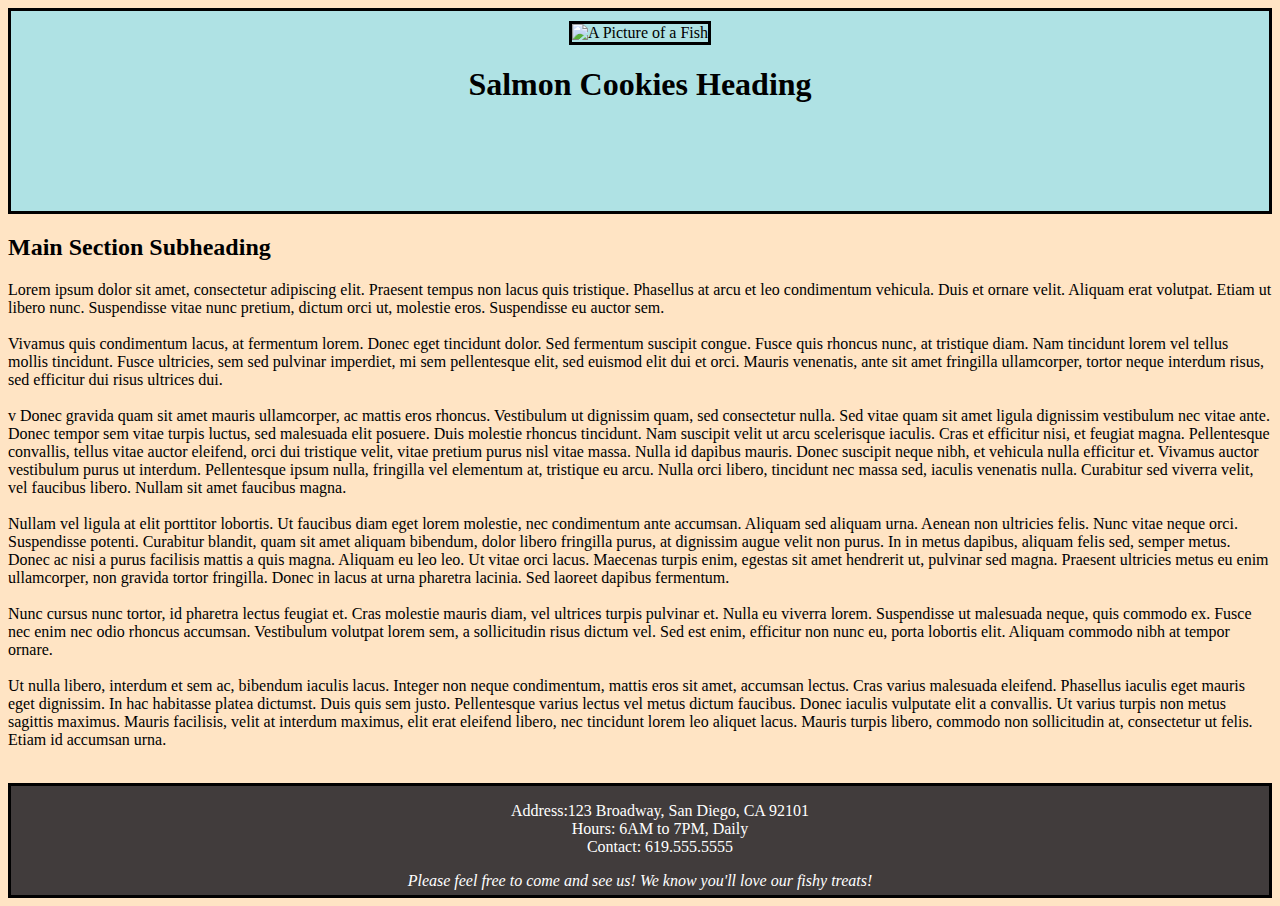
==== index.html @ 9853c63d "initial code attempt" ====
<!DOCTYPE html>
<html>
  
  <head>
    <title>Salmon Cookies Project</title>
    <link href="style.css" type="text/css" rel="stylesheet"/>
    <link rel="preconnect" href="https://fonts.gstatic.com">
    <link href="https://fonts.googleapis.com/css2?family=Mate+SC&display=swap" rel="stylesheet">
  </head>
  
  <body>
    
    <header>
      <div>
        <img src="https://codefellows.github.io/code-201-guide/curriculum/class-06/lab/assets/salmon.png" alt="A Picture of a Fish">
        <h1>Salmon Cookies Heading</h1>
      </div>
    </header>
    
    <main>
      <h2>Main Section Subheading</h2>
      <div>
        <!-- generate this from js: -->
        <!-- <article>
          <img>
          <h2></h2>
          <p></p>
          <ul>
            <li></li>
          </ul>
        </article> -->
      </div>
      <div>
        <p> Lorem ipsum dolor sit amet, consectetur adipiscing elit. Praesent tempus non lacus quis tristique. Phasellus at arcu et leo condimentum vehicula. Duis et ornare velit. Aliquam erat volutpat. Etiam ut libero nunc.    Suspendisse vitae nunc pretium, dictum orci ut, molestie eros. Suspendisse eu auctor sem.<br><br>

          Vivamus quis condimentum lacus, at fermentum lorem. Donec eget tincidunt dolor. Sed fermentum suscipit congue. Fusce quis rhoncus nunc, at tristique diam. Nam tincidunt lorem vel tellus mollis tincidunt. Fusce ultricies, sem sed pulvinar imperdiet, mi sem pellentesque elit, sed euismod elit dui et orci. Mauris venenatis, ante sit amet fringilla ullamcorper, tortor neque interdum risus, sed efficitur dui risus ultrices dui.<br><br>v
          
          Donec gravida quam sit amet mauris ullamcorper, ac mattis eros rhoncus. Vestibulum ut dignissim quam, sed consectetur nulla. Sed vitae quam sit amet ligula dignissim vestibulum nec vitae ante. Donec tempor sem vitae turpis luctus, sed malesuada elit posuere. Duis molestie rhoncus tincidunt. Nam suscipit velit ut arcu scelerisque iaculis. Cras et efficitur nisi, et feugiat magna. Pellentesque convallis, tellus vitae auctor eleifend, orci dui tristique velit, vitae pretium purus nisl vitae massa. Nulla id dapibus mauris. Donec suscipit neque nibh, et vehicula nulla efficitur et. Vivamus auctor vestibulum purus ut interdum. Pellentesque ipsum nulla, fringilla vel elementum at, tristique eu arcu. Nulla orci libero, tincidunt nec massa sed, iaculis venenatis nulla. Curabitur sed viverra velit, vel faucibus libero. Nullam sit amet faucibus magna.<br><br>
          
          Nullam vel ligula at elit porttitor lobortis. Ut faucibus diam eget lorem molestie, nec condimentum ante accumsan. Aliquam sed aliquam urna. Aenean non ultricies felis. Nunc vitae neque orci. Suspendisse potenti. Curabitur blandit, quam sit amet aliquam bibendum, dolor libero fringilla purus, at dignissim augue velit non purus. In in metus dapibus, aliquam felis sed, semper metus. Donec ac nisi a purus facilisis mattis a quis magna. Aliquam eu leo leo. Ut vitae orci lacus. Maecenas turpis enim, egestas sit amet hendrerit ut, pulvinar sed magna. Praesent ultricies metus eu enim ullamcorper, non gravida tortor fringilla. Donec in lacus at urna pharetra lacinia. Sed laoreet dapibus fermentum.<br><br>
          
          Nunc cursus nunc tortor, id pharetra lectus feugiat et. Cras molestie mauris diam, vel ultrices turpis pulvinar et. Nulla eu viverra lorem. Suspendisse ut malesuada neque, quis commodo ex. Fusce nec enim nec odio rhoncus accumsan. Vestibulum volutpat lorem sem, a sollicitudin risus dictum vel. Sed est enim, efficitur non nunc eu, porta lobortis elit. Aliquam commodo nibh at tempor ornare.<br><br>
          
          Ut nulla libero, interdum et sem ac, bibendum iaculis lacus. Integer non neque condimentum, mattis eros sit amet, accumsan lectus. Cras varius malesuada eleifend. Phasellus iaculis eget mauris eget dignissim. In hac habitasse platea dictumst. Duis quis sem justo. Pellentesque varius lectus vel metus dictum faucibus. Donec iaculis vulputate elit a convallis. Ut varius turpis non metus sagittis maximus. Mauris facilisis, velit at interdum maximus, elit erat eleifend libero, nec tincidunt lorem leo aliquet lacus. Mauris turpis libero, commodo non sollicitudin at, consectetur ut felis. Etiam id accumsan urna.<br><br>
        </p>
      </div>
    </main>
    
    <footer>
      <ul>
        <li>Address:123 Broadway, San Diego, CA 92101</li>
        <li>Hours: 6AM to 7PM, Daily</li>
        <li>Contact: 619.555.5555</li>
        <li></li>
      </ul>
      <p>Please feel free to come and see us! We know you'll love our fishy treats!</p>
    </footer>
    
    <script src="app.js"></script>

  </body>

</html>
---- style.css ----
header {
  border: 3px solid black;
  background-color: rgb(175, 226, 228);
  text-align: center;
  position: relative;
  height: 200px;
}

header img {
  border: 3px solid black;
  height: 100px;
  vertical-align: bottom;
  margin-top: 10px;
}

body {
  background-color: bisque;
}

footer {
  border: 3px solid black;
  background-color: rgb(65, 60, 60);
  height: relative;
  color: white;
  text-align: center;
  vertical-align: center;
  margin-top: 10px;
}

footer li {
  list-style-type: none;
}

footer p {
  color: white;
  font-style: italic;
  font-style: bold;
  margin: 5px;
}
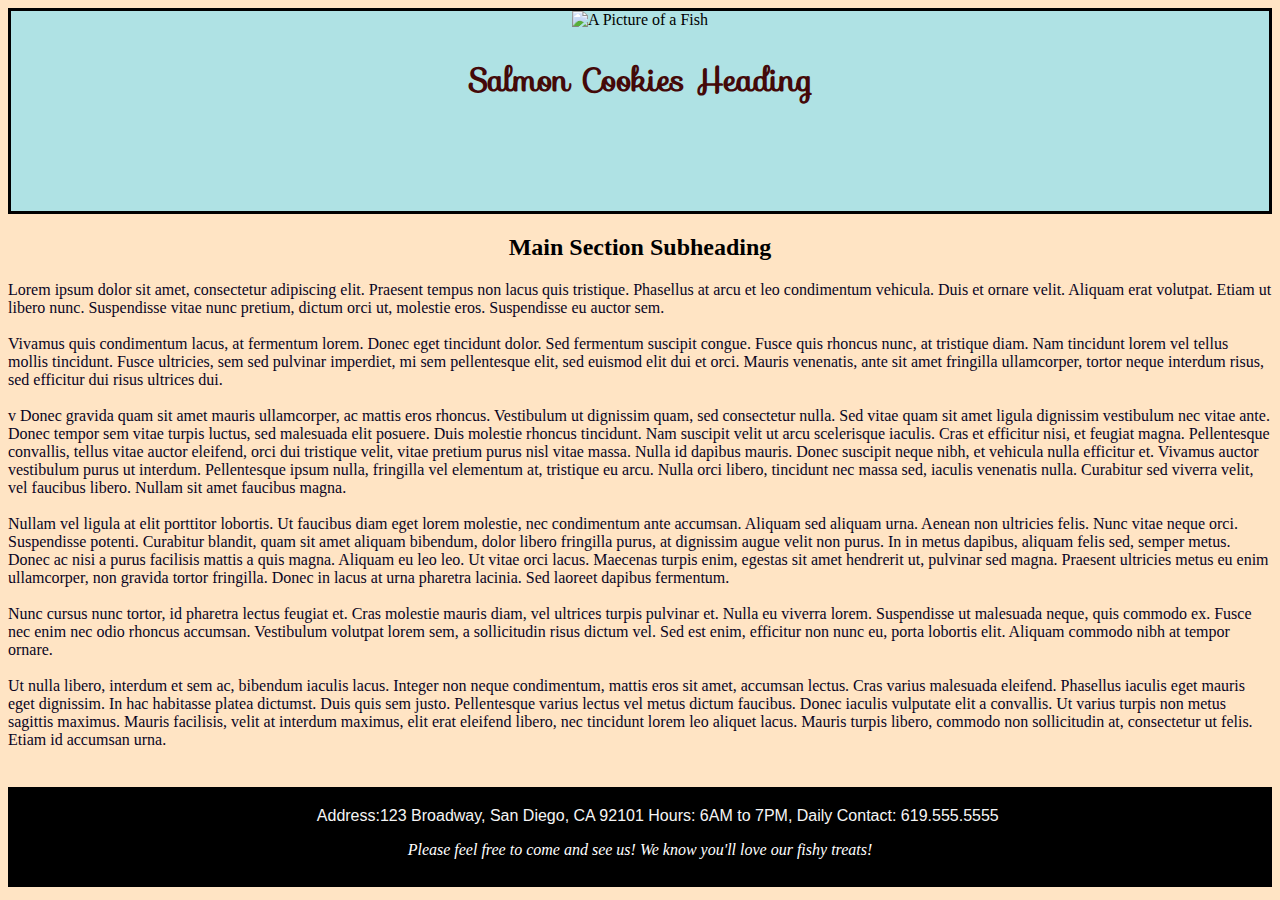
==== commit cbbae54f: "added constructor function" ====
--- a/index.html
+++ b/index.html
@@ -5,7 +5,8 @@
     <title>Salmon Cookies Project</title>
     <link href="style.css" type="text/css" rel="stylesheet"/>
     <link rel="preconnect" href="https://fonts.gstatic.com">
-    <link href="https://fonts.googleapis.com/css2?family=Mate+SC&display=swap" rel="stylesheet">
+    <!-- <link href="https://fonts.googleapis.com/css2?family=Mate+SC&display=swap" rel="stylesheet"> -->
+    <link rel="stylesheet" href="https://fonts.googleapis.com/css?family=Sofia">
   </head>
   
   <body>
@@ -13,6 +14,12 @@
     <header>
       <div>
         <img src="https://codefellows.github.io/code-201-guide/curriculum/class-06/lab/assets/salmon.png" alt="A Picture of a Fish">
+        <style>
+          h1 {
+            font-family: "Sofia", sans-serif;
+            color:rgb(68, 9, 9)
+          }
+          </style>
         <h1>Salmon Cookies Heading</h1>
       </div>
     </header>
@@ -54,7 +61,6 @@
         <li></li>
       </ul>
       <p>Please feel free to come and see us! We know you'll love our fishy treats!</p>
-    </footer>
     
     <script src="app.js"></script>
 
--- a/style.css
+++ b/style.css
@@ -5,30 +5,80 @@
   position: relative;
   height: 200px;
 }
+h2 {
+  text-align: center;
+}
+header img {
+  height: 100px;
+  margin-top: auto;
+  margin-bottom: 5px;
+  float: center;
+}
 
-header img {
-  border: 3px solid black;
-  height: 100px;
-  vertical-align: bottom;
-  margin-top: 10px;
+#salesInfo {
+  border: 1px solid black;
+  position: relative;
+  margin-top: 100px;
+  margin-left: auto;
+  margin-right: auto;
+  display: inline-block;
+}
+
+p {
+  font-family: Georgia, "Times New Roman", Times, serif;
+  color: rgb(10, 5, 31);
+}
+
+td {
+  border: 1px solid black;
+  background-color: rgb(228, 228, 230);
+  font-family: Arial, Helvetica, sans-serif;
+  color: black;
+  text-align: center;
+  padding: 10px;
+}
+
+th {
+  border: 1px solid black;
+  background-color: rgb(139, 139, 139);
+  color: black;
+  text-align: center;
+  padding: 10px;
+}
+
+.title {
+  background-color: white;
+  border: 1px solid black;
+  width: 80px;
 }
 
 body {
   background-color: bisque;
 }
 
-footer {
+tfoot {
   border: 3px solid black;
-  background-color: rgb(65, 60, 60);
+  background-color: rgb(255, 255, 255);
   height: relative;
-  color: white;
+  color: rgb(0, 0, 0);
   text-align: center;
   vertical-align: center;
   margin-top: 10px;
 }
 
+footer {
+  background-color: black;
+  text-align: center;
+  height: 100px;
+  margin-top: 20px;
+  font-family: Verdana, Geneva, Tahoma, sans-serif;
+}
+
 footer li {
   list-style-type: none;
+  display: inline-block;
+  color: whitesmoke;
+  margin-top: 20px;
 }
 
 footer p {
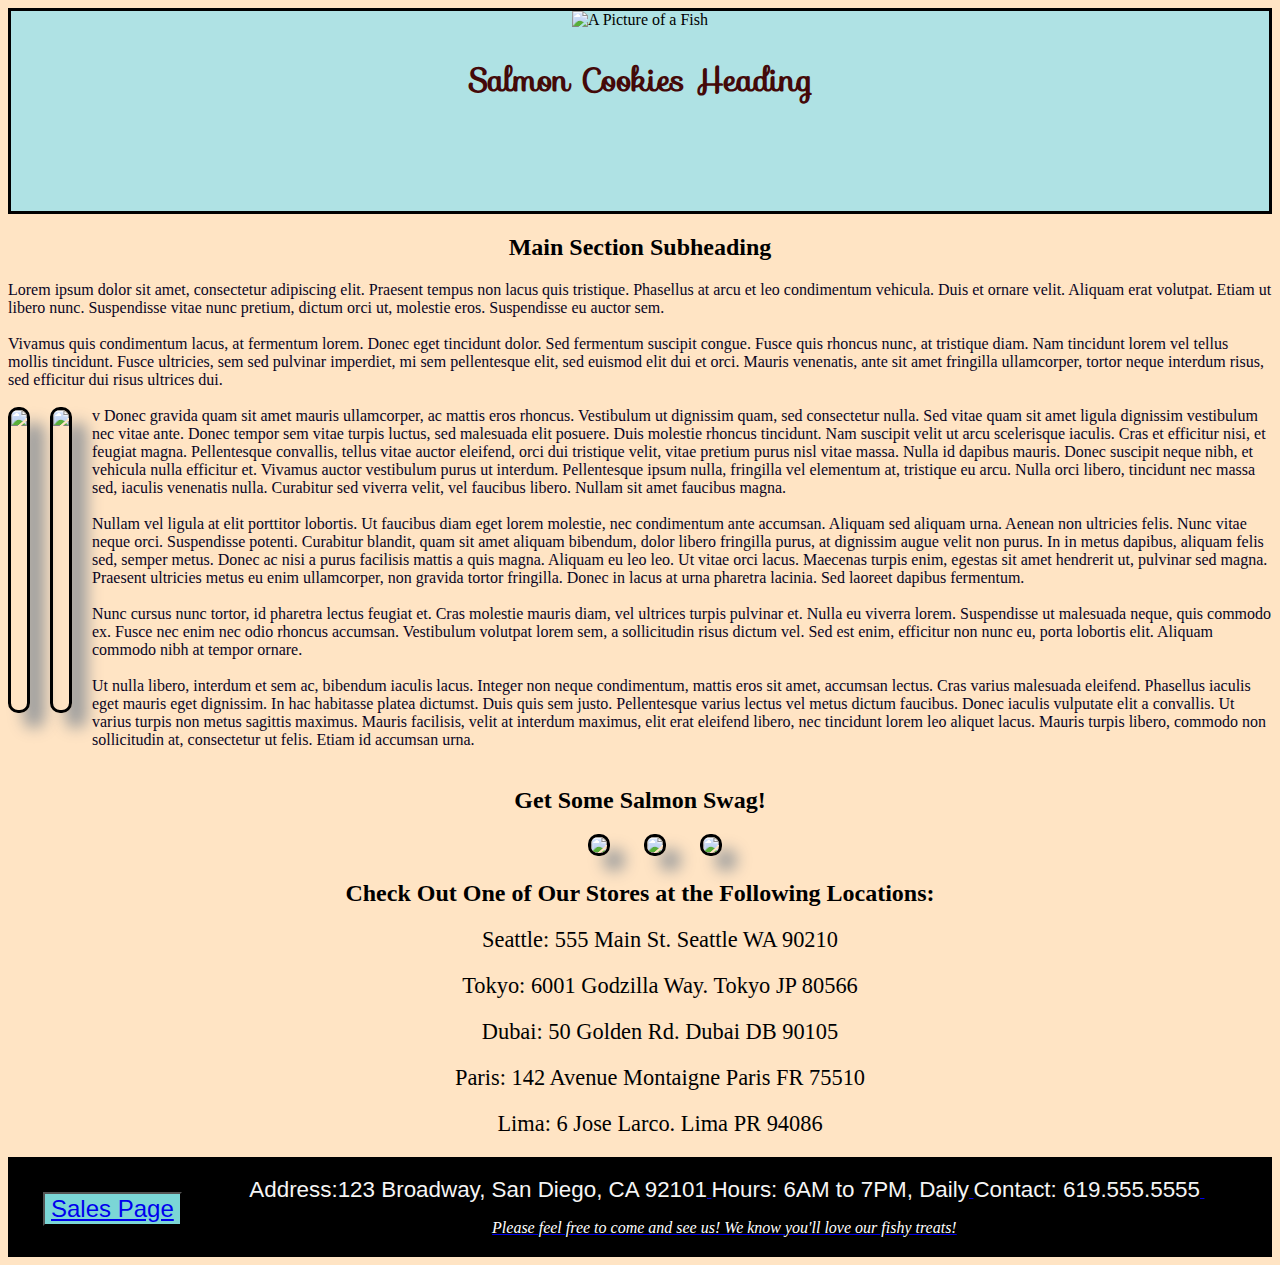
==== commit 5fb80c00: "added photos and css" ====
--- a/index.html
+++ b/index.html
@@ -41,9 +41,13 @@
         <p> Lorem ipsum dolor sit amet, consectetur adipiscing elit. Praesent tempus non lacus quis tristique. Phasellus at arcu et leo condimentum vehicula. Duis et ornare velit. Aliquam erat volutpat. Etiam ut libero nunc.    Suspendisse vitae nunc pretium, dictum orci ut, molestie eros. Suspendisse eu auctor sem.<br><br>
 
           Vivamus quis condimentum lacus, at fermentum lorem. Donec eget tincidunt dolor. Sed fermentum suscipit congue. Fusce quis rhoncus nunc, at tristique diam. Nam tincidunt lorem vel tellus mollis tincidunt. Fusce ultricies, sem sed pulvinar imperdiet, mi sem pellentesque elit, sed euismod elit dui et orci. Mauris venenatis, ante sit amet fringilla ullamcorper, tortor neque interdum risus, sed efficitur dui risus ultrices dui.<br><br>v
-          
+          <img class="bodyimage" src="https://github.com/codefellows/seattle-code-201d76/blob/main/class08/salmonCookies/assets/family.jpg?raw=true" height =300px>
+          <img class="bodyimage" src="https://github.com/codefellows/seattle-code-201d76/blob/main/class08/salmonCookies/assets/fish.jpg?raw=true" height =300px>
+
           Donec gravida quam sit amet mauris ullamcorper, ac mattis eros rhoncus. Vestibulum ut dignissim quam, sed consectetur nulla. Sed vitae quam sit amet ligula dignissim vestibulum nec vitae ante. Donec tempor sem vitae turpis luctus, sed malesuada elit posuere. Duis molestie rhoncus tincidunt. Nam suscipit velit ut arcu scelerisque iaculis. Cras et efficitur nisi, et feugiat magna. Pellentesque convallis, tellus vitae auctor eleifend, orci dui tristique velit, vitae pretium purus nisl vitae massa. Nulla id dapibus mauris. Donec suscipit neque nibh, et vehicula nulla efficitur et. Vivamus auctor vestibulum purus ut interdum. Pellentesque ipsum nulla, fringilla vel elementum at, tristique eu arcu. Nulla orci libero, tincidunt nec massa sed, iaculis venenatis nulla. Curabitur sed viverra velit, vel faucibus libero. Nullam sit amet faucibus magna.<br><br>
           
+
+
           Nullam vel ligula at elit porttitor lobortis. Ut faucibus diam eget lorem molestie, nec condimentum ante accumsan. Aliquam sed aliquam urna. Aenean non ultricies felis. Nunc vitae neque orci. Suspendisse potenti. Curabitur blandit, quam sit amet aliquam bibendum, dolor libero fringilla purus, at dignissim augue velit non purus. In in metus dapibus, aliquam felis sed, semper metus. Donec ac nisi a purus facilisis mattis a quis magna. Aliquam eu leo leo. Ut vitae orci lacus. Maecenas turpis enim, egestas sit amet hendrerit ut, pulvinar sed magna. Praesent ultricies metus eu enim ullamcorper, non gravida tortor fringilla. Donec in lacus at urna pharetra lacinia. Sed laoreet dapibus fermentum.<br><br>
           
           Nunc cursus nunc tortor, id pharetra lectus feugiat et. Cras molestie mauris diam, vel ultrices turpis pulvinar et. Nulla eu viverra lorem. Suspendisse ut malesuada neque, quis commodo ex. Fusce nec enim nec odio rhoncus accumsan. Vestibulum volutpat lorem sem, a sollicitudin risus dictum vel. Sed est enim, efficitur non nunc eu, porta lobortis elit. Aliquam commodo nibh at tempor ornare.<br><br>
@@ -51,9 +55,26 @@
           Ut nulla libero, interdum et sem ac, bibendum iaculis lacus. Integer non neque condimentum, mattis eros sit amet, accumsan lectus. Cras varius malesuada eleifend. Phasellus iaculis eget mauris eget dignissim. In hac habitasse platea dictumst. Duis quis sem justo. Pellentesque varius lectus vel metus dictum faucibus. Donec iaculis vulputate elit a convallis. Ut varius turpis non metus sagittis maximus. Mauris facilisis, velit at interdum maximus, elit erat eleifend libero, nec tincidunt lorem leo aliquet lacus. Mauris turpis libero, commodo non sollicitudin at, consectetur ut felis. Etiam id accumsan urna.<br><br>
         </p>
       </div>
+      <div id="swagsection">
+        <h2>Get Some Salmon Swag!</h2>
+        <img class="swag" src="https://github.com/codefellows/seattle-code-201d76/blob/main/class08/salmonCookies/assets/shirt.jpg?raw=true">
+        <img class="swag" src="https://github.com/codefellows/seattle-code-201d76/blob/main/class08/salmonCookies/assets/frosted-cookie.jpg?raw=true">
+        <img class="swag" src="https://github.com/codefellows/seattle-code-201d76/blob/main/class08/salmonCookies/assets/cutter.jpeg?raw=true">
+      </div>
+      <div>
+        <h2>Check Out One of Our Stores at the Following Locations:</h2>
+        <ul>
+          <li>Seattle: 555 Main St. Seattle WA 90210</li>
+          <li>Tokyo: 6001 Godzilla Way. Tokyo JP 80566</li>
+          <li>Dubai: 50 Golden Rd. Dubai DB 90105</li>
+          <li>Paris: 142 Avenue Montaigne Paris FR 75510</li>
+          <li>Lima: 6 Jose Larco. Lima PR 94086</li>
+        </ul>
+      </div>
     </main>
     
     <footer>
+      <button><a href="sales.html">Sales Page</button>
       <ul>
         <li>Address:123 Broadway, San Diego, CA 92101</li>
         <li>Hours: 6AM to 7PM, Daily</li>
--- a/style.css
+++ b/style.css
@@ -1,10 +1,13 @@
 header {
   border: 3px solid black;
+  background: url(https://lh3.googleusercontent.com/[base64]w1920-h307-no?authuser=0)
+    100% 100% no-repeat;
   background-color: rgb(175, 226, 228);
   text-align: center;
   position: relative;
   height: 200px;
 }
+
 h2 {
   text-align: center;
 }
@@ -13,6 +16,27 @@
   margin-top: auto;
   margin-bottom: 5px;
   float: center;
+}
+
+.bodyimage {
+  float: left;
+  margin-right: 20px;
+  margin-bottom: 20px;
+  box-shadow: 15px 15px 15px rgb(158, 158, 158);
+  border: 3px solid black;
+  border-radius: 10px;
+}
+
+#swagsection {
+  text-align: center;
+}
+
+.swag {
+  height: 300px;
+  border: 3px solid black;
+  margin-left: 30px;
+  box-shadow: 15px 15px 15px rgb(158, 158, 158);
+  border-radius: 10px;
 }
 
 #salesInfo {
@@ -27,6 +51,14 @@
 p {
   font-family: Georgia, "Times New Roman", Times, serif;
   color: rgb(10, 5, 31);
+}
+
+button {
+  float: left;
+  font-size: 1.5em;
+  margin-top: 35px;
+  background-color: rgb(123, 214, 214);
+  color: black;
 }
 
 td {
@@ -72,6 +104,15 @@
   height: 100px;
   margin-top: 20px;
   font-family: Verdana, Geneva, Tahoma, sans-serif;
+  padding-left: 35px;
+}
+
+li {
+  list-style-type: none;
+  font-size: 1.4em;
+  color: black;
+  margin-top: 20px;
+  text-align: center;
 }
 
 footer li {
